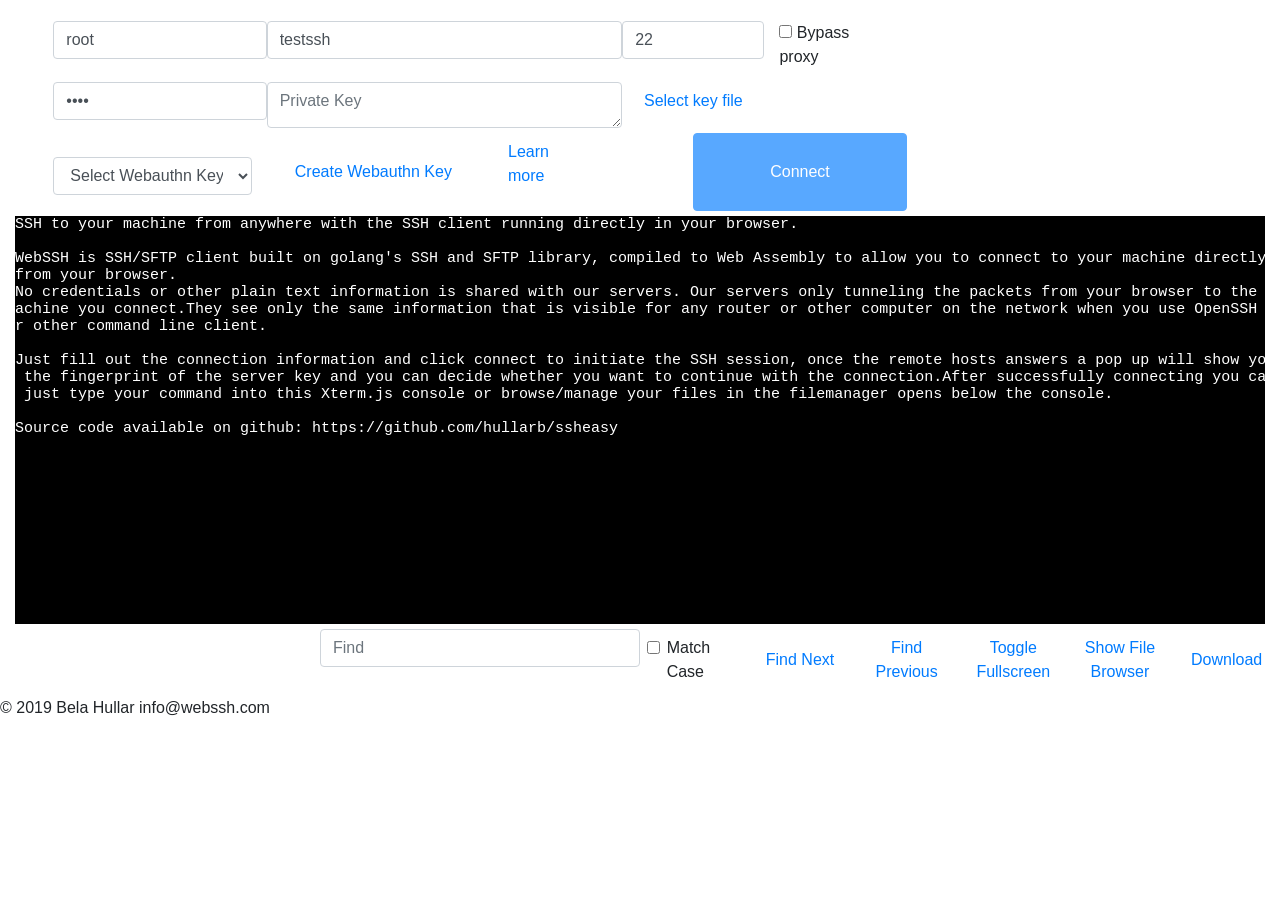
==== web1/html/index.html @ 93a9feba "1" ====
<!doctype html>
<html>
  <head>
    <title>WebSSH Client</title>

    
    <link rel="stylesheet" href="assets/css/bootstrap.min.css">


    <script src="assets/js/jquery-3.3.1.slim.min.js" ></script>
    <script src="assets/js/popper.min.js" ></script>
    <script src="assets/js/bootstrap.min.js" ></script>
    
   
    <link rel="stylesheet" href="node_modules/@xterm/xterm/css/xterm.css" />

    <!-- Xterm.js -->
    <script src="node_modules/@xterm/xterm/lib/xterm.js"></script>
    <script src="node_modules/@xterm/addon-fit/lib/addon-fit.js"></script>
    <script src="node_modules/@xterm/addon-search/lib/addon-search.js"></script>
    <script src="node_modules/@xterm/addon-web-links/lib/addon-web-links.js"></script> 
    <script src="node_modules/@xterm/addon-serialize/lib/addon-serialize.js"></script> 

  
    <script src="wasm_exec.js"></script>
    <script type="text/javascript">
function fetchAndInstantiate(url, importObject) {
  return fetch(url).then(response =>
    response.arrayBuffer()
  ).then(bytes =>
    WebAssembly.instantiate(bytes, importObject)
  ).then(results =>
      results.instance
  );
}
var go = new Go();
var mod = fetchAndInstantiate("/cl/main.wasm", go.importObject);
window.onload = function() {
  mod.then(function(instance) {
    go.run(instance);
    handleConnectFromQuery();
  });
  notReady = function() {
    return  $("portInp").val() == "" || $('#hostInp').val() == "" || $('#usrInp').val() == "" ||
      ($('#passInp').val() == "" && $('#pkInp').val() == "" && $('#webauthnKeySelect').val() == -1) 
  }
  pkFileOpen = function(evt) {
    const input = event.target
    if ('files' in input && input.files.length > 0) {
      console.log("open" + input.files[0])
	    placeFileContent(document.getElementById('pkInp'), input.files[0])
    }
  }

  function placeFileContent(target, file) {
    readFileContent(file).then(content => {
      target.value = content
      $('#conBtn').prop('disabled', notReady() ? true : false); 
    }).catch(error => console.log(error))
  }

  function readFileContent(file) {
    const reader = new FileReader()
    return new Promise((resolve, reject) => {
      reader.onload = event => resolve(event.target.result)
      reader.onerror = error => reject(error)
      reader.readAsText(file)
    })
  }

  function deleteConnectionHistoryItem(i) {
    var history = JSON.parse(localStorage.getItem("historyList")) || [];
    history.splice(i,1);
    localStorage.setItem("historyList", JSON.stringify(history));
    renderHistoryList();
  }

  function saveHistory() {
    var user = $('#usrInp').val()
    var host = $('#hostInp').val() 
    var port = $("#portInp").val()
    var bypassProxy = $('#bypassProxyInp').is(':checked')
    var wKey = $('#webauthnKeySelect').val();
    var histItem = {user: user, host: host, port: port, bypassProxy: bypassProxy, webAuthnKey: wKey}
    var history = JSON.parse(localStorage.getItem("historyList")) || [];
    for(var i = 0, len = history.length; i < len; i++) {
      var item = history[i]; 
      if(item.user == user && item.host == host && item.port == port && item.bypassProxy == bypassProxy && (item.webAuthnKey == wKey || (item.webAuthnKey == undefined && wKey == -1))) {
        return
      }
    }
    history.push(histItem);
    localStorage.setItem("historyList", JSON.stringify(history));
    renderHistoryList();
  }

  function loadConnectionData(con) {
    $('#usrInp').val(con.user)
    $('#hostInp').val(con.host) 
    $("#portInp").val(con.port)
    $('#bypassProxyInp').prop('checked', con.bypassProxy)
    if(con.webAuthnKey != undefined) {
      $('#webauthnKeySelect').val(con.webAuthnKey )
    }
  }

  function renderHistoryList() {
    var itemList = JSON.parse(localStorage.getItem("historyList")) || [];
    var listContainer = document.getElementById("historyList");
    listContainer.innerHTML = "";
    var df = function(ind) {
        return function() {
          deleteConnectionHistoryItem(ind);
        }
      }
    var lf = function(item) {
      return function(event) {
          loadConnectionData(item);
      };
    }
    for(var i = 0, len = itemList.length; i < len; i++) {
      var item = itemList[i]; 
      conStr = item.user + "@" + item.host + ":" + item.port
      var listItem = document.createElement("li");
      const el = document.createElement('div');
      el.addEventListener('click', lf(item));
      el.title = conStr;
      el.appendChild(document.createTextNode(conStr));
      var deleteBtn = document.createElement("button");
      deleteBtn.innerHTML = "X";
      deleteBtn.addEventListener('click', df(i));
      listItem.appendChild(deleteBtn);
      listItem.appendChild(el);
      listContainer.appendChild(listItem);
    }
  }

  showServerKey = function(key) {
    $('#fingerprintMsg').html("RSA key fingerprint is " + key + " <br>Are you sure you want to continue connecting (yes/no)?")
    $('#fingerprintModal').modal('show')
  }

  connected = function(status, home) {
    saveHistory();
    // Explicitly hide messages and ensure conPan is hidden before calculations
    $('#msg').html('').hide();
    $('#errMsg').hide();
    $('#conPan').hide();
    $('#conBtn').prop('disabled',false); // Re-enable connect button

    // Defer height calculation to allow DOM to settle, especially when called from Wasm
    setTimeout(function() {
        const headerRow = $('#headerRow');
        const footerRow = $('#footerRow');
        const mainContentArea = $('#mainContentArea');

        let headerHeight = 0;
        // Ensure elements exist and are visible before getting height
        if (headerRow.length && headerRow.is(':visible')) {
            headerHeight = headerRow.outerHeight(true) || 0;
        }

        let footerHeight = 0;
        if (footerRow.length && footerRow.is(':visible')) {
            footerHeight = footerRow.outerHeight(true) || 0;
        }
        
        const viewportHeight = window.innerHeight; // Use viewport height directly

        // Calculate available height for mainContentArea
        const availableHeight = viewportHeight - headerHeight - footerHeight;
                
        if (availableHeight > 0) {
            mainContentArea.css('height', availableHeight + 'px');
        } else {
            console.warn("JS: Calculated available height for mainContentArea is not positive. Check element selections, visibility, and window.innerHeight.");
        }

        // After setting mainContentArea height, if terminal is already visible, fit it.
        if (typeof fitAddon !== 'undefined' && fitAddon && typeof term !== 'undefined' && term && $('#terminal').is(':visible')) {
            fitAddon.fit();
            console.log("JS: fitAddon.fit() called after initial mainContentArea height set.");
        }
    }, 100); // 100ms delay, can be adjusted

    $('#conInf').html(status);
    if(home != "nil") { 
      updateFileBrowserVisibility(true);
    } else {
      updateFileBrowserVisibility(false);
    }
    if (typeof term !== 'undefined' && term) {
      term.focus();
    }
  }

  function handleConnectFromQuery() {
    const url = new URL(window.location.href);
    if (url.pathname === "/connect") {
      const params = url.searchParams;
      const host = params.get("host");
      const port = params.get("port") || 22;
      const user = params.get("user");
      const password = params.get("password");
      // Optionally support pk and webauthnKey as well
      const pk = params.get("pk") || "";
      const webauthnKey = params.get("webauthnKey") || -1;
      const doConnect = params.get("connect")  || "true";

      if (host) $('#hostInp').val(host);
      if (port) $('#portInp').val(port);
      if (user) $('#usrInp').val(user);
      if (password) $('#passInp').val(password);
      if (pk) $('#pkInp').val(pk);
      if (webauthnKey != -1) $('#webauthnKeySelect').val(webauthnKey);

      if (host && port && doConnect === "true") {
        showMsg('Connecting...');
        $('#conBtn').prop('disabled', true);
        initConnection(
          term.rows,
          term.cols,
          host,
          Number(port),
          user,
          password,
          pk,
          $('#bypassProxyInp').is(':checked'),
          false,
          webauthnKey != -1
        );
      } else {
        if(doConnect == "true") {
          showErr("Missing required connection parameters in URL.");
        }
      }
    }
  }

  function updateFileBrowserVisibility(show) {
    const fileBrowserRow = $('#fileBrowserRow');
    const toggleBtn = $('#toggleFileBrowserBtn');
    const terminalEl = document.getElementById('terminal'); // Get the raw DOM element for offsetHeight
    const termContainerEl = document.getElementById('termContainer');
    const mainContentAreaEl = document.getElementById('mainContentArea');
    const bodyContainerFluidEl = document.body.querySelector('.container-fluid'); // The main one
    const iframeContainer = fileBrowserRow.find('.iframe-container'); // Get the parent of the iframe


    if (show) { // File browser is being shown
      console.log('Attempting to show file browser.');
      fileBrowserRow.removeClass('d-none');
      toggleBtn.text('Hide File Browser');
       // Re-attach the iframe if it was detached
      if (detachedFileBrowserIframe) {
           iframeContainer.append(detachedFileBrowserIframe);
           detachedFileBrowserIframe = null; // Clear the stored reference
      }
      // Ensure the src is set (handles initial load and re-showing)
      $("#fbFrame").attr("src","browser.html");
    } else { // File browser is being hidden
      console.log('Attempting to hide file browser.');
      fileBrowserRow.addClass('d-none');
      toggleBtn.text('Show File Browser');
      const fileBrowserIframe = $('#fbFrame'); // Get the iframe element

      // Detach the iframe from the DOM
      if (fileBrowserIframe.length > 0) {
          detachedFileBrowserIframe = fileBrowserIframe.detach(); // Detach and store
      }
    }

    // After changing layout, tell xterm.js to refit.
    // #terminal's parent containers should have resized due to CSS flex rules.
    // Use setTimeout to allow the browser to reflow the layout first.
    if (typeof fitAddon !== 'undefined' && fitAddon && typeof term !== 'undefined' && term) {
      setTimeout(() => {
        const currentTerminalHeight = terminalEl.offsetHeight;
        if (currentTerminalHeight > 0) {
            fitAddon.fit();
            console.log(`After fitAddon.fit(): terminal rows: ${term.rows}, cols: ${term.cols}, new offsetHeight: ${terminalEl.offsetHeight}px`);
        } else {
            console.log('Terminal element has no height or is not visible, skipping fit.');
        }
      }, 150); // Increased delay to 150ms for more robust reflow waiting
    }
  }
  var detachedFileBrowserIframe = null; 
  base64ToUint8Array = function(base64) {
    const binaryString = atob(base64);
    const len = binaryString.length;
    const bytes = new Uint8Array(len);
    for (let i = 0; i < len; i++) {
        bytes[i] = binaryString.charCodeAt(i);
    }
    return bytes;
}
  showCreatePublicKey = function() {
    var canCreate = function() {
      return $('#wauthnKeyName').val() != ""
    }
    $('#wauthnKeyName').keyup(function(){ $('#wauthnKeyCreateBtn').prop('disabled', canCreate() ? false : true); })
    $('#wauthnKeyCreateBtn').prop('disabled',true)
    $('#createKeyModal').modal('show');
  }
  
  createPublicKey = function(name, type) {
      const publicKeyCredentialCreationOptions = {
          challenge: Uint8Array.from(
            window.crypto.randomUUID(), c => c.charCodeAt(0)),
          rp: {
              name: "SSH Easy",
              id: window.location.hostname,
          },
          user: {
              id: Uint8Array.from(
                window.crypto.randomUUID(), c => c.charCodeAt(0)),
              name: name,
              displayName: name,
          },
          pubKeyCredParams: [{alg: -7, type: "public-key"}], // -7: ES256 https://www.iana.org/assignments/cose/cose.xhtml#algorithms
          authenticatorSelection: {
              authenticatorAttachment: type,
          },
          timeout: 60000,
          attestation: "direct"
      };

      navigator.credentials.create({
          publicKey: publicKeyCredentialCreationOptions
      }).then(function(creds) {
        var pk = parsePublicKey(JSON.stringify(creds))
        showMsg('Copy paster the following public key into your servers <i>authorized_keys</i> file: <code>' + pk.sshKey + '</code>')
        pk.name = name
        pk.type = type
        console.log(pk)
        saveWebauthnKey(pk);
      })
  }

  function saveWebauthnKey(pk) {
    var keys = JSON.parse(localStorage.getItem("webauthnKeys")) || [];
    keys.push(pk);
    localStorage.setItem("webauthnKeys", JSON.stringify(keys));
    renderWebauthnKeySelector();
  }

  function renderWebauthnKeySelector() {
    var itemList = JSON.parse(localStorage.getItem("webauthnKeys")) || [];
    var listContainer = $('#webauthnKeySelect');
    listContainer.empty()
    listContainer.append($('<option>', {
        value: -1,
        text: "Select Webauthn Key"
    }));
    for(var i = 0, len = itemList.length; i < len; i++) {
      var pk = itemList[i]; 
      listContainer.append($('<option>', {
          value: i,
          text: pk.name
      }));
    }
    $('#webauthnKeySelect').on('change', function(e){
      if (this.value == null || this.value == -1) {
        showMsg('') 
        return
      }
      var pk = itemList[this.value]; 
      showMsg('Selected public key: <code>' + pk.sshKey + '</code>')
    });
  }

  getSelectedWebauthnKey = function() {
    var itemList = JSON.parse(localStorage.getItem("webauthnKeys"));
    return itemList[$('#webauthnKeySelect').val()]
  }

  retrievePublicKey = function(challenge) {
    if($('#webauthnKeySelect').val() == -1){
      console.log("No key selected")
      return Promise.reject("No key selected")
    }
    pk = getSelectedWebauthnKey()
    var rawID = base64ToUint8Array(pk.ID)
    const publicKeyCredentialRequestOptions = {
        challenge: base64ToUint8Array(challenge),
        timeout: 60000,
        allowCredentials: [
            {
                type: "public-key",
                id: rawID,
            }
        ]
    }
    return navigator.credentials.get({
        publicKey: publicKeyCredentialRequestOptions
    });
  }

  showReconnect = function(errorMsg) {
    $('#connLostMsg').html("The connection to your server was interrupted: " + errorMsg + "<br>Do you want to reconnect?")
    $('#reconnectModal').modal('show')
  }

  reconnect = function(shouldReconnect) {
    if(shouldReconnect) {
      initConnection(term.rows, term.cols,$('#hostInp').val(),Number($('#portInp').val()),$('#usrInp').val(),$('#passInp').val(),$('#pkInp').val(), $('#bypassProxyInp').is(':checked'), false, $('#webauthnKeySelect').val() > -1);
    }else {
      $('#conPan').show();
      updateFileBrowserVisibility(false); // Hide file browser
    }
  }

  showMsg = function(msg) {
    $('#errMsg').hide()
    $('#msg').show()
    $('#msg').html(msg);
  } 

  showErr = function(msg) {
    $('#msg').hide();
    $('#conPan').show();
    $('#conBtn').prop('disabled',false);
    $('#errMsg').show();
    $('#errMsg').html(msg);
  }

  makeTermFullScreen = function(){
    element = $('#termContainer').get(0);
    if (element.requestFullscreen) {
      element.requestFullscreen();
    } else if (element.mozRequestFullScreen) {
      element.mozRequestFullScreen();
    } else if (element.webkitRequestFullscreen) {
      element.webkitRequestFullscreen(Element.ALLOW_KEYBOARD_INPUT);
    } else if (element.msRequestFullscreen) {
      element.msRequestFullscreen();
    }
  }

  exitFS = function() {
    if (document.exitFullscreen) {
      document.exitFullscreen();
    } else if (document.mozCancelFullScreen) {
      document.mozCancelFullScreen();
    } else if (document.webkitExitFullscreen) {
      document.webkitExitFullscreen();
    } else if (document.msExitFullscreen) {
      document.msExitFullscreen();
    }
  }

   toggleFullScreen = function() {
    if (!document.fullscreenElement) {
      makeTermFullScreen();
    } else if (document.exitFullscreen) {
      exitFS();
    }
}
  downloadHistory = function(filename) {
    var element = document.createElement('a');
    element.setAttribute('href', 'data:text/plain;charset=utf-8,' + encodeURIComponent(serializeAddon.serialize()));
    element.setAttribute('download', filename);

    element.style.display = 'none';
    document.body.appendChild(element);

    element.click();

    document.body.removeChild(element);
  }

  $(document).ready(function(){
    $('#conBtn').prop('disabled',true);
    $('#hostInp').keyup(function(){ $('#conBtn').prop('disabled', notReady() ? true : false); })
    $('#portInp').keyup(function(){ $('#conBtn').prop('disabled', notReady() ? true : false); })
    $('#usrInp').keyup(function(){ $('#conBtn').prop('disabled', notReady() ? true : false); })
    $('#passInp').keyup(function(){ $('#conBtn').prop('disabled', notReady() ? true : false); })
    $('#pkInp').keyup(function(){ $('#conBtn').prop('disabled', notReady() ? true : false); })
    $("#webauthnKeySelect").change(function() { $('#conBtn').prop('disabled', notReady() ? true : false); });
    $('#pkFile').change(pkFileOpen);
    $('#msg').hide()
    $('#errMsg').hide()
    updateFileBrowserVisibility(false);
    $('#toggleFileBrowserBtn').on('click', function() {
        updateFileBrowserVisibility($('#fileBrowserRow').hasClass('d-none'));
    });
    renderHistoryList()
    renderWebauthnKeySelector()
  });
  var home = "/";

};

    </script>
    <style>
      html {
        height: 100%;
        overflow: hidden; /* Prevent scrollbars on html that might affect vh/100% calculations */
      }
      body {
        height: 100vh; /* Directly use viewport height for the body */
        margin: 0;
        overflow: hidden; /* Prevent scrollbars on body */
        display: flex; /* Make body a flex container */
        flex-direction: column; /* So its direct child can grow to fill it */
      }
      /* Target the main outermost container-fluid */
      body > .container-fluid:first-of-type {
        height: 100%; /* Make this container take 100% of the body's height */
        display: flex;
        flex-direction: column;
        min-height: 0; /* Still important for flex children within this container */
      }
      #termContainer {
        flex-grow: 1 !important; /* Allows #termContainer to expand (added !important) */
        /* d-flex flex-column is usually set by class, but ensure it for CSS specificity */
        flex-shrink: 1; /* Allow terminal container to shrink if needed */
        min-height: 0; /* Allow shrinking below content size, can help flex-grow */
      }
      /* NEW: Wrapper for terminal and file browser sections */
      #mainContentArea {
        display: flex;
        flex-direction: column;
        /* height will be set by JavaScript after connection */
        overflow: hidden; /* Prevent its own scrollbars if content overflows, children handle scroll */
        min-height: 0; /* Allow shrinking, good practice for nested flex */
      }

      #fileBrowserRow {
        flex-basis: 350px; /* Suggest an initial height for the file browser row */
        flex-shrink: 1;   /* Allow file browser row to shrink if space is tight */
        overflow: hidden; /* Prevent its content from overflowing and causing scroll issues */
      }

      .iframe-container {
  overflow: hidden;
  padding-top: 56.25%;
  position: relative;
}
 
.iframe-container iframe {
   border: 0;
   height: 100%;
   left: 0;
   position: absolute;
   top: 0;
   width: 100%;
}
.nopad {
  padding-left:0
}
.row {
  padding-top: 5px;
}

ul {
  list-style-type: none;
  padding: 0;
  width: 15rem;
  height: 180px;
  overflow-y: scroll;
}

li {
  display: flex;
}

li button {
  background: white;
  color: red;
  margin-right: .5rem;
  border-radius: 10px;
  border: none;
}
</style>
</head>
  <body>
      <div id="fingerprintModal" class="modal" tabindex="-1" role="dialog">
          <div class="modal-dialog" role="document">
            <div class="modal-content">
              <div class="modal-header">
                <h5 class="modal-title">Server fingerprint</h5>
                <button type="button" class="close" data-dismiss="modal" aria-label="Close" onclick="acceptFingerprint(false);">
                  <span aria-hidden="true">&times;</span>
                </button>
              </div>
              <div id="fingerprintMsg" class="modal-body">
                
              </div>
              <div class="modal-footer">
                <button type="button" class="btn btn-primary" data-dismiss="modal"   onclick="acceptFingerprint(true);">Yes</button>
                <button type="button" class="btn btn-secondary" data-dismiss="modal" onclick="acceptFingerprint(false);">No</button>
              </div>
            </div>
          </div>
        </div>
      
        <div id="reconnectModal" class="modal" tabindex="-1" role="dialog">
          <div class="modal-dialog" role="document">
            <div class="modal-content">
              <div class="modal-header">
                <h5 class="modal-title">Connection lost</h5>
                <button type="button" class="close" data-dismiss="modal" aria-label="Close" onclick="reconnect(false);">
                  <span aria-hidden="true">&times;</span>
                </button>
              </div>
              <div id="connLostMsg" class="modal-body">
                  The connection to your server was interrupted.
                  Do you want to reconnect?
              </div>
              <div class="modal-footer">
                <button type="button" class="btn btn-primary" data-dismiss="modal"   onclick="reconnect(true);">Yes</button>
                <button type="button" class="btn btn-secondary" data-dismiss="modal" onclick="reconnect(false);">No</button>
              </div>
            </div>
          </div>
        </div>   
          
        <div id="createKeyModal" class="modal" tabindex="-1" role="dialog">
          <div class="modal-dialog" role="document">
            <div class="modal-content">
              <div class="modal-header">
                <h5 class="modal-title">Create a Webauthn key</h5>
                <button type="button" class="close" data-dismiss="modal" aria-label="Close">
                  <span aria-hidden="true">&times;</span>
                </button>
              </div>
              <div  class="modal-body">
                <form>
                <div class="form-group row">
                  <label class="col-sm-4 col-form-label"> Name of the key </label>
                  <div class="col-sm-8">
                    <input id="wauthnKeyName" type="text"  class="form-control" title="The name you can use later to select the key">
                  </div>
                </div>
                <div class="form-group row">
                  <label class="col-sm-4 col-form-label"> Type of the key </label>
                  <div class="col-sm-8">
                  <div class="form-check-inline">
                    <input class="form-check-input" type="radio" name="wauthnKeyType" id="wauthnKeyTypePlatform" value="platform" checked>
                    <label class="form-check-label" for="wauthnKeyTypePlatform" title="The key is stored and managed by the current browser">
                      Platform
                    </label>
                  </div>
                  <div class="form-check">
                    <input class="form-check-input" type="radio" name="wauthnKeyType" id="wauthnKeyTypeCrossPlatform " value="cross-platform">
                    <label class="form-check-label" for="wauthnKeyTypeCrossPlatform" title="The key is stored and managed by an external device, eg. your phone or YubiKey">
                      Cross-platform
                    </label>
                  </div>
                  </div>
                </div>
              </form>
              </div>
              <div class="modal-footer">
                <button id="wauthnKeyCreateBtn" type="button" class="btn btn-primary" data-dismiss="modal"   onclick="createPublicKey($('#wauthnKeyName').val(),$('input[name=\'wauthnKeyType\']:checked').val());">Create</button>
                <button type="button" class="btn btn-secondary" data-dismiss="modal">Cancel</button>
              </div>
            </div>
          </div>
        </div>
      
    <div class="container-fluid" > 
      <div id="headerRow" class="row" >  
        <div class="row">
          <div class="col-12">
              <div id="msg" class="alert alert-primary" role="alert"></div>
              <div id="errMsg" class="alert alert-danger" role="alert">  </div>
          </div>
        </div>
      </div>
      <div id="conPan" class="row" >  
        <div  class="container col-8 align-self-center" > 
          <div class="row" >
            <input id="usrInp" type="text" placeholder="User" class="form-control col-3" value="root">
            <input id="hostInp" type="text" placeholder="Host to Connect" class="form-control col-5" value="testssh">
            <input id="portInp" type="number" placeholder="Port" class="form-control col-2" value="22">
            <div class="col-2">
              <label title="If checked then connection is not proxied through the websocket proxy of ssheasy, but it goes directly to the provided host and port. On the provided addrees a websocket proxy is expected to listen. Useful if you have your own proxy setup (like websockify or something similar).">
                <input id="bypassProxyInp" type="checkbox" /> Bypass proxy
              </label>
            </div>
          </div>
          <div class="row">
              <input id="passInp" type="password" placeholder="Password/Passphrase" class="form-control col-3" value="root">
              <textarea id="pkInp" rows=1 placeholder="Private Key" class="form-control col-5"></textarea>
              <label class="btn btn-link col-2">
                  Select key file <input id="pkFile" type="file" hidden>
              </label>
          </div>
          <div class="row">
            <div class="form-group col-3 nopad">
              <label for="webauthnKeySelect"></label>
              <select class="form-control" id="webauthnKeySelect">
                <option selected>Select Webauthn Key</option>
              </select>
            </div>
            <button type="button" class="btn btn-link col-3" onclick="showCreatePublicKey();">Create Webauthn Key</button>
            <div class="col-3">
              <a type="button" class="btn btn-link col-3" href="webauthn.html" target="_blank">Learn more</a>
            </div>
            <button id="conBtn" type="button" class="btn btn-primary col-3" 
              onclick="$('#conBtn').prop('disabled',true);showMsg('Connecting...');initConnection(term.rows, term.cols,$('#hostInp').val(),Number($('#portInp').val()),$('#usrInp').val(),$('#passInp').val(),$('#pkInp').val(), $('#bypassProxyInp').is(':checked'), false, $('#webauthnKeySelect').val() > -1);">Connect</button>
          </div>   
        </div>
        <div class="col-3">
          <div id="historyListContainer">
            <ul id="historyList"></ul>
          </div>
        </div>
      </div>
      <div id="mainContentArea"> <!-- NEW WRAPPER for terminal and file browser -->
        <!-- termContainer will now grow due to flex-grow: 1 in CSS (within mainContentArea) -->
        <div id="termContainer" class="d-flex flex-column"> <!-- REMOVED container-fluid -->
          <div class="row flex-fill" style="min-height: 0;"> <!-- This row should take up most of termContainer's height -->
            <!-- #terminal will take 100% height of its flex-fill parent -->
            <div id="terminal" class="col d-flex flex-column h-100" style="min-height: 0;">
            </div>
          </div>
          <div class="row">
            <div id="conInf" class="col-3 align-self-center" >
            </div>
                <input id="searchTxt" type="text" placeholder="Find" class="form-control col-md-3" >
                <div class="col-md-1" style="padding-left: 20pt;padding-top: 7px;">
                  <label class="form-check-label"> <input type="checkbox" class="form-check-input" id="matchCaseChb" >Match Case</label>
                </div>
                <button type="button" class="btn btn-link col-md-1" onclick="searchAddon.findNext($('#searchTxt').val(),{caseSensitive:  $('#matchCaseChb').prop('checked')})">Find Next</button>
                <button type="button" class="btn btn-link col-md-1" onclick="searchAddon.findPrevious($('#searchTxt').val(),{caseSensitive:  $('#matchCaseChb').prop('checked')})">Find Previous</button>
                <button type="button" class="btn btn-link col-md-1" onclick="toggleFullScreen();">Toggle Fullscreen</button>
                <button id="toggleFileBrowserBtn" type="button" class="btn btn-link col-md-1">Show File Browser</button>
                <button type="button" class="btn btn-link col-md-1" onclick="downloadHistory('ssheasy.txt');" title="Download the history of your terminal session">Download</button>
          </div>
        </div>

        <div id="fileBrowserRow" class="row d-none"> <!-- fileBrowserRow starts hidden, also inside mainContentArea -->
                    <div class="iframe-container col-md-10 offset-md-1">
                  <iframe id="fbFrame"></iframe>
              </div>
          </div>
      </div> <!-- End of mainContentArea -->

      <div id="footerRow" class="row"> <!-- Footer remains a direct child of the outermost container-fluid -->
          &copy; 2019 Bela Hullar info@webssh.com
      </div>
    </div> <!-- End of outermost container-fluid -->
   
   <script>
      var term;
      var searchAddon;
      var serializeAddon; 
      var fitAddon; // Declare fitAddon here to make it accessible in updateFileBrowserVisibility

      function initXTerm() {
        term = new Terminal();
        term.loadAddon(new WebLinksAddon.WebLinksAddon());
        fitAddon = new FitAddon.FitAddon(); // Initialize the shared fitAddon
        term.loadAddon(fitAddon); 
        searchAddon = new SearchAddon.SearchAddon();
        term.loadAddon(searchAddon);
        serializeAddon = new SerializeAddon.SerializeAddon();
        term.loadAddon(serializeAddon);
        term.open(document.getElementById('terminal'));
        fitAddon.fit();
        term.write('SSH to your machine from anywhere with the SSH client running directly in your browser.');
        term.write('\n\n\r');
        term.write('WebSSH is SSH/SFTP client built on golang\'s SSH and SFTP library, compiled to Web Assembly to allow you to connect to your machine directly from your browser.');
        term.write('\n\r');
        term.write('No credentials or other plain text information is shared with our servers. Our servers only tunneling the packets from your browser to the machine you connect.');
        term.write('They see only the same information that is visible for any router or other computer on the network when you use OpenSSH or other command line client.');
        term.write('\n\r');
        term.write('\n\r');
        term.write('Just fill out the connection information and click connect to initiate the SSH session, once the remote hosts answers a pop up will show you the fingerprint of the server key and you can decide whether you want to continue with the connection.');
        term.write('After successfully connecting you can just type your command into this Xterm.js console or browse/manage your files in the filemanager opens below the console.');
        term.write('\n\r');
        term.write('\n\r');
        term.write('Source code available on github: https://github.com/hullarb/ssheasy');
        term.write('\n\r');
        fitAddon.fit();
        const resizeObserver = new ResizeObserver((entries) => {
          fitAddon.fit();
          changeWindowSize(term.rows, term.cols);
          console.log("Size changed",term.rows, term.cols);
        });
        resizeObserver.observe(document.getElementById('terminal'));
      }
      initXTerm();
    </script>
    <noscript>
        SSH to your machine from anywhere with the SSH client running directly in your browser.
        WebSSH is SSH/SFTP client built on golang\'s SSH and SFTP library, compiled to Web Assembly to allow you to connect to your machine directly from your browser.
        No credentials or other plain text information is shared with our servers. Our servers only tunneling the packets from your browser to the machine you connect.
        They see only the same information that is visible for any router or other computer on the network when you use OpenSSH or other command line client.
        Just fill out the connection information and click connect to initiate the SSH session, once the remote hosts answers a pop up will show you the fingerprint of the server key and you can decide whether you want to continue with the connection.
        After successfully connecting you can just type your command into this Xterm.js console or browse/manage your files in the filemanager opens below the console.
    </noscript>
  </body>
</html>
---- web1/html/node_modules/@xterm/xterm/css/xterm.css ----
/**
 * Copyright (c) 2014 The xterm.js authors. All rights reserved.
 * Copyright (c) 2012-2013, Christopher Jeffrey (MIT License)
 * https://github.com/chjj/term.js
 * @license MIT
 *
 * Permission is hereby granted, free of charge, to any person obtaining a copy
 * of this software and associated documentation files (the "Software"), to deal
 * in the Software without restriction, including without limitation the rights
 * to use, copy, modify, merge, publish, distribute, sublicense, and/or sell
 * copies of the Software, and to permit persons to whom the Software is
 * furnished to do so, subject to the following conditions:
 *
 * The above copyright notice and this permission notice shall be included in
 * all copies or substantial portions of the Software.
 *
 * THE SOFTWARE IS PROVIDED "AS IS", WITHOUT WARRANTY OF ANY KIND, EXPRESS OR
 * IMPLIED, INCLUDING BUT NOT LIMITED TO THE WARRANTIES OF MERCHANTABILITY,
 * FITNESS FOR A PARTICULAR PURPOSE AND NONINFRINGEMENT. IN NO EVENT SHALL THE
 * AUTHORS OR COPYRIGHT HOLDERS BE LIABLE FOR ANY CLAIM, DAMAGES OR OTHER
 * LIABILITY, WHETHER IN AN ACTION OF CONTRACT, TORT OR OTHERWISE, ARISING FROM,
 * OUT OF OR IN CONNECTION WITH THE SOFTWARE OR THE USE OR OTHER DEALINGS IN
 * THE SOFTWARE.
 *
 * Originally forked from (with the author's permission):
 *   Fabrice Bellard's javascript vt100 for jslinux:
 *   http://bellard.org/jslinux/
 *   Copyright (c) 2011 Fabrice Bellard
 *   The original design remains. The terminal itself
 *   has been extended to include xterm CSI codes, among
 *   other features.
 */

/**
 *  Default styles for xterm.js
 */

.xterm {
    cursor: text;
    position: relative;
    user-select: none;
    -ms-user-select: none;
    -webkit-user-select: none;
}

.xterm.focus,
.xterm:focus {
    outline: none;
}

.xterm .xterm-helpers {
    position: absolute;
    top: 0;
    /**
     * The z-index of the helpers must be higher than the canvases in order for
     * IMEs to appear on top.
     */
    z-index: 5;
}

.xterm .xterm-helper-textarea {
    padding: 0;
    border: 0;
    margin: 0;
    /* Move textarea out of the screen to the far left, so that the cursor is not visible */
    position: absolute;
    opacity: 0;
    left: -9999em;
    top: 0;
    width: 0;
    height: 0;
    z-index: -5;
    /** Prevent wrapping so the IME appears against the textarea at the correct position */
    white-space: nowrap;
    overflow: hidden;
    resize: none;
}

.xterm .composition-view {
    /* TODO: Composition position got messed up somewhere */
    background: #000;
    color: #FFF;
    display: none;
    position: absolute;
    white-space: nowrap;
    z-index: 1;
}

.xterm .composition-view.active {
    display: block;
}

.xterm .xterm-viewport {
    /* On OS X this is required in order for the scroll bar to appear fully opaque */
    background-color: #000;
    overflow-y: scroll;
    cursor: default;
    position: absolute;
    right: 0;
    left: 0;
    top: 0;
    bottom: 0;
}

.xterm .xterm-screen {
    position: relative;
}

.xterm .xterm-screen canvas {
    position: absolute;
    left: 0;
    top: 0;
}

.xterm .xterm-scroll-area {
    visibility: hidden;
}

.xterm-char-measure-element {
    display: inline-block;
    visibility: hidden;
    position: absolute;
    top: 0;
    left: -9999em;
    line-height: normal;
}

.xterm.enable-mouse-events {
    /* When mouse events are enabled (eg. tmux), revert to the standard pointer cursor */
    cursor: default;
}

.xterm.xterm-cursor-pointer,
.xterm .xterm-cursor-pointer {
    cursor: pointer;
}

.xterm.column-select.focus {
    /* Column selection mode */
    cursor: crosshair;
}

.xterm .xterm-accessibility:not(.debug),
.xterm .xterm-message {
    position: absolute;
    left: 0;
    top: 0;
    bottom: 0;
    right: 0;
    z-index: 10;
    color: transparent;
    pointer-events: none;
}

.xterm .xterm-accessibility-tree:not(.debug) *::selection {
  color: transparent;
}

.xterm .xterm-accessibility-tree {
  user-select: text;
  white-space: pre;
}

.xterm .live-region {
    position: absolute;
    left: -9999px;
    width: 1px;
    height: 1px;
    overflow: hidden;
}

.xterm-dim {
    /* Dim should not apply to background, so the opacity of the foreground color is applied
     * explicitly in the generated class and reset to 1 here */
    opacity: 1 !important;
}

.xterm-underline-1 { text-decoration: underline; }
.xterm-underline-2 { text-decoration: double underline; }
.xterm-underline-3 { text-decoration: wavy underline; }
.xterm-underline-4 { text-decoration: dotted underline; }
.xterm-underline-5 { text-decoration: dashed underline; }

.xterm-overline {
    text-decoration: overline;
}

.xterm-overline.xterm-underline-1 { text-decoration: overline underline; }
.xterm-overline.xterm-underline-2 { text-decoration: overline double underline; }
.xterm-overline.xterm-underline-3 { text-decoration: overline wavy underline; }
.xterm-overline.xterm-underline-4 { text-decoration: overline dotted underline; }
.xterm-overline.xterm-underline-5 { text-decoration: overline dashed underline; }

.xterm-strikethrough {
    text-decoration: line-through;
}

.xterm-screen .xterm-decoration-container .xterm-decoration {
	z-index: 6;
	position: absolute;
}

.xterm-screen .xterm-decoration-container .xterm-decoration.xterm-decoration-top-layer {
	z-index: 7;
}

.xterm-decoration-overview-ruler {
    z-index: 8;
    position: absolute;
    top: 0;
    right: 0;
    pointer-events: none;
}

.xterm-decoration-top {
    z-index: 2;
    position: relative;
}
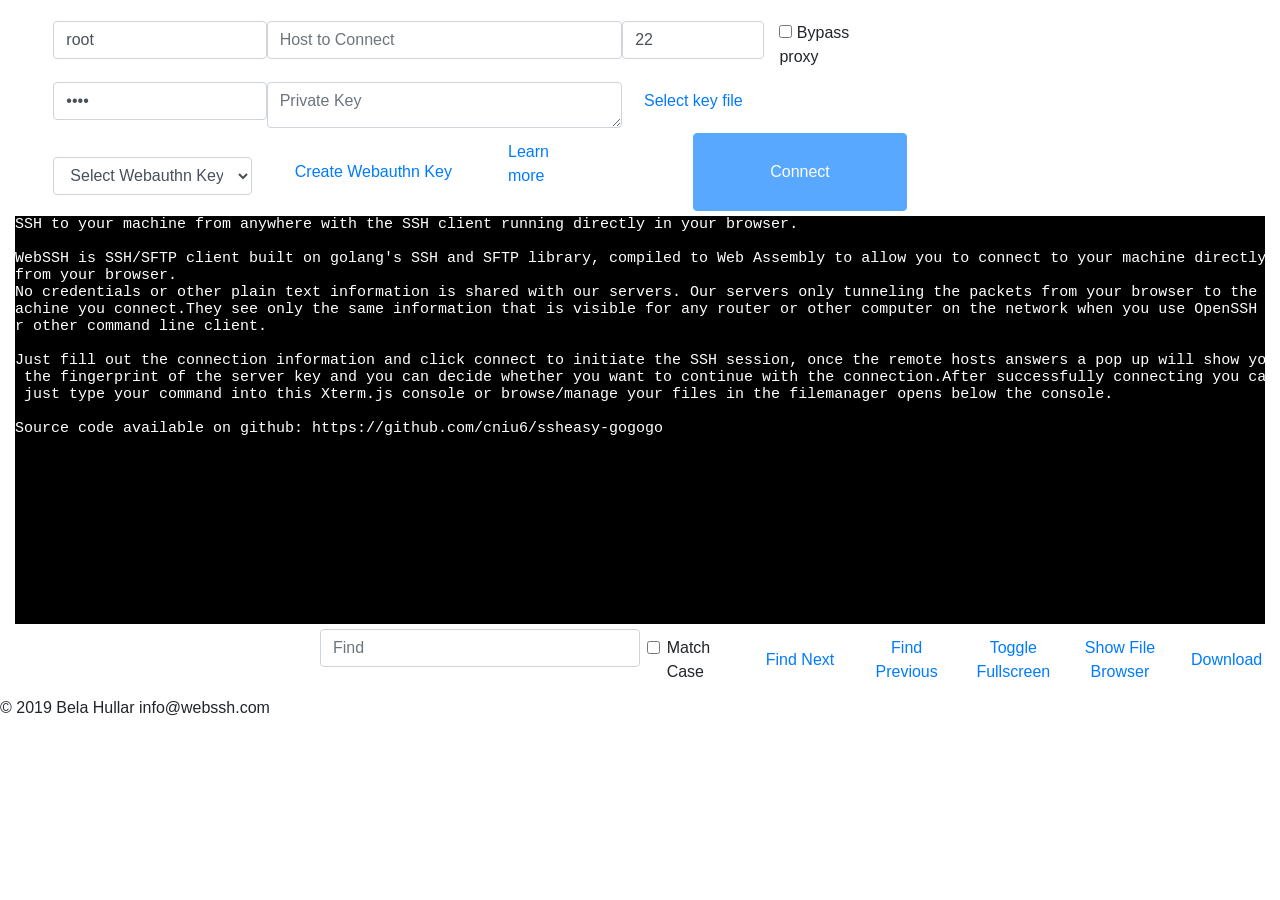
==== commit fa00b0c1: "2" ====
--- a/web1/html/index.html
+++ b/web1/html/index.html
@@ -674,7 +674,7 @@
         <div  class="container col-8 align-self-center" > 
           <div class="row" >
             <input id="usrInp" type="text" placeholder="User" class="form-control col-3" value="root">
-            <input id="hostInp" type="text" placeholder="Host to Connect" class="form-control col-5" value="testssh">
+            <input id="hostInp" type="text" placeholder="Host to Connect" class="form-control col-5" value="">
             <input id="portInp" type="number" placeholder="Port" class="form-control col-2" value="22">
             <div class="col-2">
               <label title="If checked then connection is not proxied through the websocket proxy of ssheasy, but it goes directly to the provided host and port. On the provided addrees a websocket proxy is expected to listen. Useful if you have your own proxy setup (like websockify or something similar).">
@@ -774,7 +774,7 @@
         term.write('After successfully connecting you can just type your command into this Xterm.js console or browse/manage your files in the filemanager opens below the console.');
         term.write('\n\r');
         term.write('\n\r');
-        term.write('Source code available on github: https://github.com/hullarb/ssheasy');
+        term.write('Source code available on github: https://github.com/cniu6/ssheasy-gogogo');
         term.write('\n\r');
         fitAddon.fit();
         const resizeObserver = new ResizeObserver((entries) => {
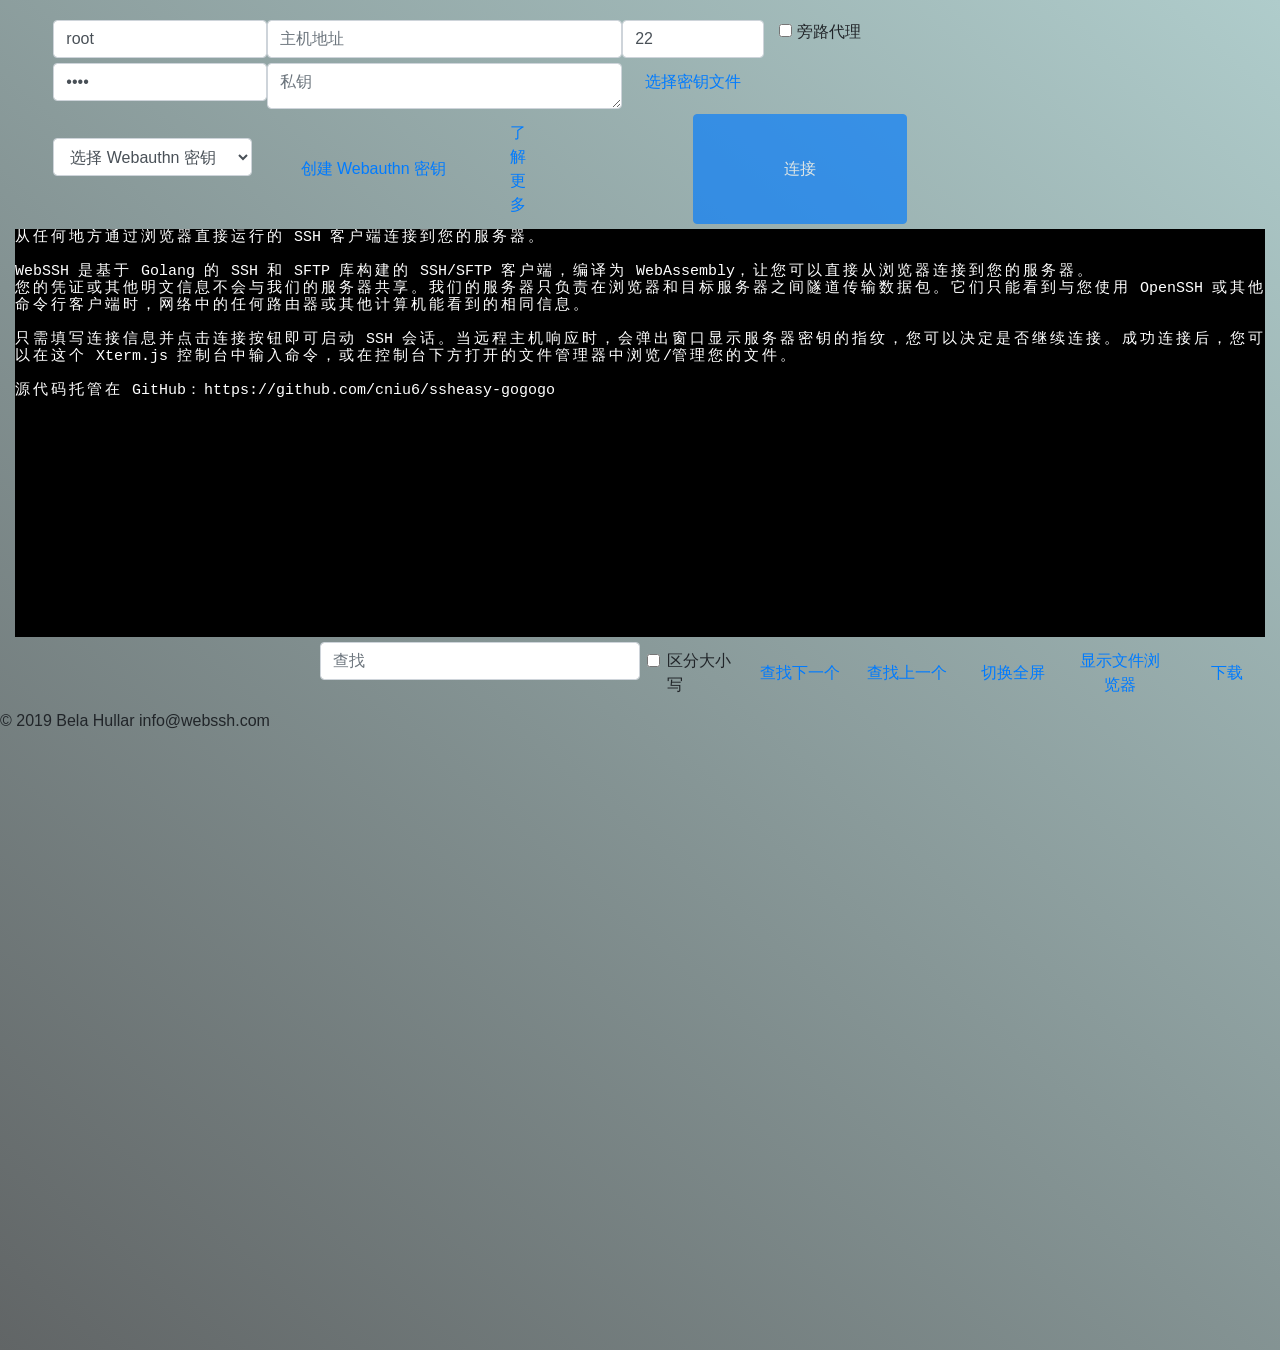
==== commit f4aa8c7d: "3.美化差不多了" ====
--- a/web1/html/index.html
+++ b/web1/html/index.html
@@ -1,7 +1,7 @@
 <!doctype html>
 <html>
   <head>
-    <title>WebSSH Client</title>
+    <title>网页SSH客户端 - SSHEasy</title>
 
     
     <link rel="stylesheet" href="assets/css/bootstrap.min.css">
@@ -136,7 +136,7 @@
   }
 
   showServerKey = function(key) {
-    $('#fingerprintMsg').html("RSA key fingerprint is " + key + " <br>Are you sure you want to continue connecting (yes/no)?")
+    $('#fingerprintMsg').html("服务器 RSA 密钥指纹为：" + key + " <br>您确定要继续连接吗？")
     $('#fingerprintModal').modal('show')
   }
 
@@ -215,7 +215,7 @@
       if (webauthnKey != -1) $('#webauthnKeySelect').val(webauthnKey);
 
       if (host && port && doConnect === "true") {
-        showMsg('Connecting...');
+        showMsg('正在连接...');
         $('#conBtn').prop('disabled', true);
         initConnection(
           term.rows,
@@ -231,7 +231,7 @@
         );
       } else {
         if(doConnect == "true") {
-          showErr("Missing required connection parameters in URL.");
+          showErr("URL 中缺少必需的连接参数。");
         }
       }
     }
@@ -250,7 +250,7 @@
     if (show) { // File browser is being shown
       console.log('Attempting to show file browser.');
       fileBrowserRow.removeClass('d-none');
-      toggleBtn.text('Hide File Browser');
+      toggleBtn.text('隐藏文件浏览器');
        // Re-attach the iframe if it was detached
       if (detachedFileBrowserIframe) {
            iframeContainer.append(detachedFileBrowserIframe);
@@ -261,7 +261,7 @@
     } else { // File browser is being hidden
       console.log('Attempting to hide file browser.');
       fileBrowserRow.addClass('d-none');
-      toggleBtn.text('Show File Browser');
+      toggleBtn.text('显示文件浏览器');
       const fileBrowserIframe = $('#fbFrame'); // Get the iframe element
 
       // Detach the iframe from the DOM
@@ -330,7 +330,7 @@
           publicKey: publicKeyCredentialCreationOptions
       }).then(function(creds) {
         var pk = parsePublicKey(JSON.stringify(creds))
-        showMsg('Copy paster the following public key into your servers <i>authorized_keys</i> file: <code>' + pk.sshKey + '</code>')
+        showMsg('请将以下公钥复制到服务器的 <i>authorized_keys</i> 文件中：<code>' + pk.sshKey + '</code>')
         pk.name = name
         pk.type = type
         console.log(pk)
@@ -351,7 +351,7 @@
     listContainer.empty()
     listContainer.append($('<option>', {
         value: -1,
-        text: "Select Webauthn Key"
+        text: "选择 Webauthn 密钥"
     }));
     for(var i = 0, len = itemList.length; i < len; i++) {
       var pk = itemList[i]; 
@@ -365,8 +365,8 @@
         showMsg('') 
         return
       }
-      var pk = itemList[this.value]; 
-      showMsg('Selected public key: <code>' + pk.sshKey + '</code>')
+      var pk = itemList[this.value];
+      showMsg('已选择公钥：<code>' + pk.sshKey + '</code>')
     });
   }
 
@@ -398,7 +398,7 @@
   }
 
   showReconnect = function(errorMsg) {
-    $('#connLostMsg').html("The connection to your server was interrupted: " + errorMsg + "<br>Do you want to reconnect?")
+    $('#connLostMsg').html("与服务器的连接已中断：" + errorMsg + "<br>您要重新连接吗？")
     $('#reconnectModal').modal('show')
   }
 
@@ -495,13 +495,14 @@
     </script>
     <style>
       html {
-        height: 100%;
-        overflow: hidden; /* Prevent scrollbars on html that might affect vh/100% calculations */
+        height: 150%;
+        /* overflow: hidden; Prevent scrollbars on html that might affect vh/100% calculations */
       }
       body {
-        height: 100vh; /* Directly use viewport height for the body */
+        background:linear-gradient(220.55deg, #AFCCCB 0%, #616566 100%);
+        height: 150vh; /* Directly use viewport height for the body */
         margin: 0;
-        overflow: hidden; /* Prevent scrollbars on body */
+        /* overflow: hidden; Prevent scrollbars on body */
         display: flex; /* Make body a flex container */
         flex-direction: column; /* So its direct child can grow to fill it */
       }
@@ -510,7 +511,7 @@
         height: 100%; /* Make this container take 100% of the body's height */
         display: flex;
         flex-direction: column;
-        min-height: 0; /* Still important for flex children within this container */
+        min-height: 100vh; /* Still important for flex children within this container */
       }
       #termContainer {
         flex-grow: 1 !important; /* Allows #termContainer to expand (added !important) */
@@ -580,17 +581,17 @@
           <div class="modal-dialog" role="document">
             <div class="modal-content">
               <div class="modal-header">
-                <h5 class="modal-title">Server fingerprint</h5>
+                <h5 class="modal-title">服务器指纹</h5>
                 <button type="button" class="close" data-dismiss="modal" aria-label="Close" onclick="acceptFingerprint(false);">
                   <span aria-hidden="true">&times;</span>
                 </button>
               </div>
               <div id="fingerprintMsg" class="modal-body">
-                
+
               </div>
               <div class="modal-footer">
-                <button type="button" class="btn btn-primary" data-dismiss="modal"   onclick="acceptFingerprint(true);">Yes</button>
-                <button type="button" class="btn btn-secondary" data-dismiss="modal" onclick="acceptFingerprint(false);">No</button>
+                <button type="button" class="btn btn-primary" data-dismiss="modal"   onclick="acceptFingerprint(true);">是</button>
+                <button type="button" class="btn btn-secondary" data-dismiss="modal" onclick="acceptFingerprint(false);">否</button>
               </div>
             </div>
           </div>
@@ -600,18 +601,18 @@
           <div class="modal-dialog" role="document">
             <div class="modal-content">
               <div class="modal-header">
-                <h5 class="modal-title">Connection lost</h5>
+                <h5 class="modal-title">连接丢失</h5>
                 <button type="button" class="close" data-dismiss="modal" aria-label="Close" onclick="reconnect(false);">
                   <span aria-hidden="true">&times;</span>
                 </button>
               </div>
               <div id="connLostMsg" class="modal-body">
-                  The connection to your server was interrupted.
-                  Do you want to reconnect?
+                  与服务器的连接已中断。
+                  您要重新连接吗？
               </div>
               <div class="modal-footer">
-                <button type="button" class="btn btn-primary" data-dismiss="modal"   onclick="reconnect(true);">Yes</button>
-                <button type="button" class="btn btn-secondary" data-dismiss="modal" onclick="reconnect(false);">No</button>
+                <button type="button" class="btn btn-primary" data-dismiss="modal"   onclick="reconnect(true);">是</button>
+                <button type="button" class="btn btn-secondary" data-dismiss="modal" onclick="reconnect(false);">否</button>
               </div>
             </div>
           </div>
@@ -621,7 +622,7 @@
           <div class="modal-dialog" role="document">
             <div class="modal-content">
               <div class="modal-header">
-                <h5 class="modal-title">Create a Webauthn key</h5>
+                <h5 class="modal-title">创建 Webauthn 密钥</h5>
                 <button type="button" class="close" data-dismiss="modal" aria-label="Close">
                   <span aria-hidden="true">&times;</span>
                 </button>
@@ -629,24 +630,24 @@
               <div  class="modal-body">
                 <form>
                 <div class="form-group row">
-                  <label class="col-sm-4 col-form-label"> Name of the key </label>
+                  <label class="col-sm-4 col-form-label"> 密钥名称 </label>
                   <div class="col-sm-8">
-                    <input id="wauthnKeyName" type="text"  class="form-control" title="The name you can use later to select the key">
+                    <input id="wauthnKeyName" type="text"  class="form-control" title="您可以稍后使用此名称选择密钥">
                   </div>
                 </div>
                 <div class="form-group row">
-                  <label class="col-sm-4 col-form-label"> Type of the key </label>
+                  <label class="col-sm-4 col-form-label"> 密钥类型 </label>
                   <div class="col-sm-8">
                   <div class="form-check-inline">
                     <input class="form-check-input" type="radio" name="wauthnKeyType" id="wauthnKeyTypePlatform" value="platform" checked>
-                    <label class="form-check-label" for="wauthnKeyTypePlatform" title="The key is stored and managed by the current browser">
-                      Platform
+                    <label class="form-check-label" for="wauthnKeyTypePlatform" title="密钥由当前浏览器存储和管理">
+                      平台密钥
                     </label>
                   </div>
                   <div class="form-check">
                     <input class="form-check-input" type="radio" name="wauthnKeyType" id="wauthnKeyTypeCrossPlatform " value="cross-platform">
-                    <label class="form-check-label" for="wauthnKeyTypeCrossPlatform" title="The key is stored and managed by an external device, eg. your phone or YubiKey">
-                      Cross-platform
+                    <label class="form-check-label" for="wauthnKeyTypeCrossPlatform" title="密钥由外部设备存储和管理，例如手机或 YubiKey">
+                      跨平台密钥
                     </label>
                   </div>
                   </div>
@@ -654,8 +655,8 @@
               </form>
               </div>
               <div class="modal-footer">
-                <button id="wauthnKeyCreateBtn" type="button" class="btn btn-primary" data-dismiss="modal"   onclick="createPublicKey($('#wauthnKeyName').val(),$('input[name=\'wauthnKeyType\']:checked').val());">Create</button>
-                <button type="button" class="btn btn-secondary" data-dismiss="modal">Cancel</button>
+                <button id="wauthnKeyCreateBtn" type="button" class="btn btn-primary" data-dismiss="modal"   onclick="createPublicKey($('#wauthnKeyName').val(),$('input[name=\'wauthnKeyType\']:checked').val());">创建</button>
+                <button type="button" class="btn btn-secondary" data-dismiss="modal">取消</button>
               </div>
             </div>
           </div>
@@ -673,35 +674,35 @@
       <div id="conPan" class="row" >  
         <div  class="container col-8 align-self-center" > 
           <div class="row" >
-            <input id="usrInp" type="text" placeholder="User" class="form-control col-3" value="root">
-            <input id="hostInp" type="text" placeholder="Host to Connect" class="form-control col-5" value="">
-            <input id="portInp" type="number" placeholder="Port" class="form-control col-2" value="22">
+            <input id="usrInp" type="text" placeholder="用户名" class="form-control col-3" value="root">
+            <input id="hostInp" type="text" placeholder="主机地址" class="form-control col-5" value="">
+            <input id="portInp" type="number" placeholder="端口" class="form-control col-2" value="22">
             <div class="col-2">
-              <label title="If checked then connection is not proxied through the websocket proxy of ssheasy, but it goes directly to the provided host and port. On the provided addrees a websocket proxy is expected to listen. Useful if you have your own proxy setup (like websockify or something similar).">
-                <input id="bypassProxyInp" type="checkbox" /> Bypass proxy
+              <label title="如果选中，连接将不通过 ssheasy 的 websocket 代理，而是直接连接到提供的主机和端口。在提供的地址上需要有 websocket 代理监听。如果您有自己的代理设置（如 websockify 等），这会很有用。">
+                <input id="bypassProxyInp" type="checkbox" /> 旁路代理
               </label>
             </div>
           </div>
           <div class="row">
-              <input id="passInp" type="password" placeholder="Password/Passphrase" class="form-control col-3" value="root">
-              <textarea id="pkInp" rows=1 placeholder="Private Key" class="form-control col-5"></textarea>
+              <input id="passInp" type="password" placeholder="密码/密钥口令" class="form-control col-3" value="root">
+              <textarea id="pkInp" rows=1 placeholder="私钥" class="form-control col-5"></textarea>
               <label class="btn btn-link col-2">
-                  Select key file <input id="pkFile" type="file" hidden>
+                  选择密钥文件 <input id="pkFile" type="file" hidden>
               </label>
           </div>
           <div class="row">
             <div class="form-group col-3 nopad">
               <label for="webauthnKeySelect"></label>
               <select class="form-control" id="webauthnKeySelect">
-                <option selected>Select Webauthn Key</option>
+                <option selected>选择 Webauthn 密钥</option>
               </select>
             </div>
-            <button type="button" class="btn btn-link col-3" onclick="showCreatePublicKey();">Create Webauthn Key</button>
+            <button type="button" class="btn btn-link col-3" onclick="showCreatePublicKey();">创建 Webauthn 密钥</button>
             <div class="col-3">
-              <a type="button" class="btn btn-link col-3" href="webauthn.html" target="_blank">Learn more</a>
+              <a type="button" class="btn btn-link col-3" href="webauthn.html" target="_blank">了解更多</a>
             </div>
-            <button id="conBtn" type="button" class="btn btn-primary col-3" 
-              onclick="$('#conBtn').prop('disabled',true);showMsg('Connecting...');initConnection(term.rows, term.cols,$('#hostInp').val(),Number($('#portInp').val()),$('#usrInp').val(),$('#passInp').val(),$('#pkInp').val(), $('#bypassProxyInp').is(':checked'), false, $('#webauthnKeySelect').val() > -1);">Connect</button>
+            <button id="conBtn" type="button" class="btn btn-primary col-3"
+              onclick="$('#conBtn').prop('disabled',true);showMsg('正在连接...');initConnection(term.rows, term.cols,$('#hostInp').val(),Number($('#portInp').val()),$('#usrInp').val(),$('#passInp').val(),$('#pkInp').val(), $('#bypassProxyInp').is(':checked'), false, $('#webauthnKeySelect').val() > -1);">连接</button>
           </div>   
         </div>
         <div class="col-3">
@@ -721,15 +722,15 @@
           <div class="row">
             <div id="conInf" class="col-3 align-self-center" >
             </div>
-                <input id="searchTxt" type="text" placeholder="Find" class="form-control col-md-3" >
+                <input id="searchTxt" type="text" placeholder="查找" class="form-control col-md-3" >
                 <div class="col-md-1" style="padding-left: 20pt;padding-top: 7px;">
-                  <label class="form-check-label"> <input type="checkbox" class="form-check-input" id="matchCaseChb" >Match Case</label>
+                  <label class="form-check-label"> <input type="checkbox" class="form-check-input" id="matchCaseChb" >区分大小写</label>
                 </div>
-                <button type="button" class="btn btn-link col-md-1" onclick="searchAddon.findNext($('#searchTxt').val(),{caseSensitive:  $('#matchCaseChb').prop('checked')})">Find Next</button>
-                <button type="button" class="btn btn-link col-md-1" onclick="searchAddon.findPrevious($('#searchTxt').val(),{caseSensitive:  $('#matchCaseChb').prop('checked')})">Find Previous</button>
-                <button type="button" class="btn btn-link col-md-1" onclick="toggleFullScreen();">Toggle Fullscreen</button>
-                <button id="toggleFileBrowserBtn" type="button" class="btn btn-link col-md-1">Show File Browser</button>
-                <button type="button" class="btn btn-link col-md-1" onclick="downloadHistory('ssheasy.txt');" title="Download the history of your terminal session">Download</button>
+                <button type="button" class="btn btn-link col-md-1" onclick="searchAddon.findNext($('#searchTxt').val(),{caseSensitive:  $('#matchCaseChb').prop('checked')})">查找下一个</button>
+                <button type="button" class="btn btn-link col-md-1" onclick="searchAddon.findPrevious($('#searchTxt').val(),{caseSensitive:  $('#matchCaseChb').prop('checked')})">查找上一个</button>
+                <button type="button" class="btn btn-link col-md-1" onclick="toggleFullScreen();">切换全屏</button>
+                <button id="toggleFileBrowserBtn" type="button" class="btn btn-link col-md-1">显示文件浏览器</button>
+                <button type="button" class="btn btn-link col-md-1" onclick="downloadHistory('ssheasy.txt');" title="下载您的终端会话历史">下载</button>
           </div>
         </div>
 
@@ -762,37 +763,40 @@
         term.loadAddon(serializeAddon);
         term.open(document.getElementById('terminal'));
         fitAddon.fit();
-        term.write('SSH to your machine from anywhere with the SSH client running directly in your browser.');
+        term.write('从任何地方通过浏览器直接运行的 SSH 客户端连接到您的服务器。');
         term.write('\n\n\r');
-        term.write('WebSSH is SSH/SFTP client built on golang\'s SSH and SFTP library, compiled to Web Assembly to allow you to connect to your machine directly from your browser.');
+        term.write('WebSSH 是基于 Golang 的 SSH 和 SFTP 库构建的 SSH/SFTP 客户端，编译为 WebAssembly，让您可以直接从浏览器连接到您的服务器。');
         term.write('\n\r');
-        term.write('No credentials or other plain text information is shared with our servers. Our servers only tunneling the packets from your browser to the machine you connect.');
-        term.write('They see only the same information that is visible for any router or other computer on the network when you use OpenSSH or other command line client.');
+        term.write('您的凭证或其他明文信息不会与我们的服务器共享。我们的服务器只负责在浏览器和目标服务器之间隧道传输数据包。');
+        term.write('它们只能看到与您使用 OpenSSH 或其他命令行客户端时，网络中的任何路由器或其他计算机能看到的相同信息。');
         term.write('\n\r');
         term.write('\n\r');
-        term.write('Just fill out the connection information and click connect to initiate the SSH session, once the remote hosts answers a pop up will show you the fingerprint of the server key and you can decide whether you want to continue with the connection.');
-        term.write('After successfully connecting you can just type your command into this Xterm.js console or browse/manage your files in the filemanager opens below the console.');
+        term.write('只需填写连接信息并点击连接按钮即可启动 SSH 会话。当远程主机响应时，会弹出窗口显示服务器密钥的指纹，您可以决定是否继续连接。');
+        term.write('成功连接后，您可以在这个 Xterm.js 控制台中输入命令，或在控制台下方打开的文件管理器中浏览/管理您的文件。');
         term.write('\n\r');
         term.write('\n\r');
-        term.write('Source code available on github: https://github.com/cniu6/ssheasy-gogogo');
+        term.write('源代码托管在 GitHub：https://github.com/cniu6/ssheasy-gogogo');
         term.write('\n\r');
         fitAddon.fit();
         const resizeObserver = new ResizeObserver((entries) => {
           fitAddon.fit();
-          changeWindowSize(term.rows, term.cols);
-          console.log("Size changed",term.rows, term.cols);
+          // 只有在 WASM 已加载并且连接已建立时才调用 changeWindowSize
+          if (typeof changeWindowSize !== 'undefined') {
+            changeWindowSize(term.rows, term.cols);
+            console.log("Size changed",term.rows, term.cols);
+          }
         });
         resizeObserver.observe(document.getElementById('terminal'));
       }
       initXTerm();
     </script>
     <noscript>
-        SSH to your machine from anywhere with the SSH client running directly in your browser.
-        WebSSH is SSH/SFTP client built on golang\'s SSH and SFTP library, compiled to Web Assembly to allow you to connect to your machine directly from your browser.
-        No credentials or other plain text information is shared with our servers. Our servers only tunneling the packets from your browser to the machine you connect.
-        They see only the same information that is visible for any router or other computer on the network when you use OpenSSH or other command line client.
-        Just fill out the connection information and click connect to initiate the SSH session, once the remote hosts answers a pop up will show you the fingerprint of the server key and you can decide whether you want to continue with the connection.
-        After successfully connecting you can just type your command into this Xterm.js console or browse/manage your files in the filemanager opens below the console.
+        从任何地方通过浏览器直接运行的 SSH 客户端连接到您的服务器。
+        WebSSH 是基于 Golang 的 SSH 和 SFTP 库构建的 SSH/SFTP 客户端，编译为 WebAssembly，让您可以直接从浏览器连接到您的服务器。
+        您的凭证或其他明文信息不会与我们的服务器共享。我们的服务器只负责在浏览器和目标服务器之间隧道传输数据包。
+        它们只能看到与您使用 OpenSSH 或其他命令行客户端时，网络中的任何路由器或其他计算机能看到的相同信息。
+        只需填写连接信息并点击连接按钮即可启动 SSH 会话。当远程主机响应时，会弹出窗口显示服务器密钥的指纹，您可以决定是否继续连接。
+        成功连接后，您可以在这个 Xterm.js 控制台中输入命令，或在控制台下方打开的文件管理器中浏览/管理您的文件。
     </noscript>
   </body>
 </html>
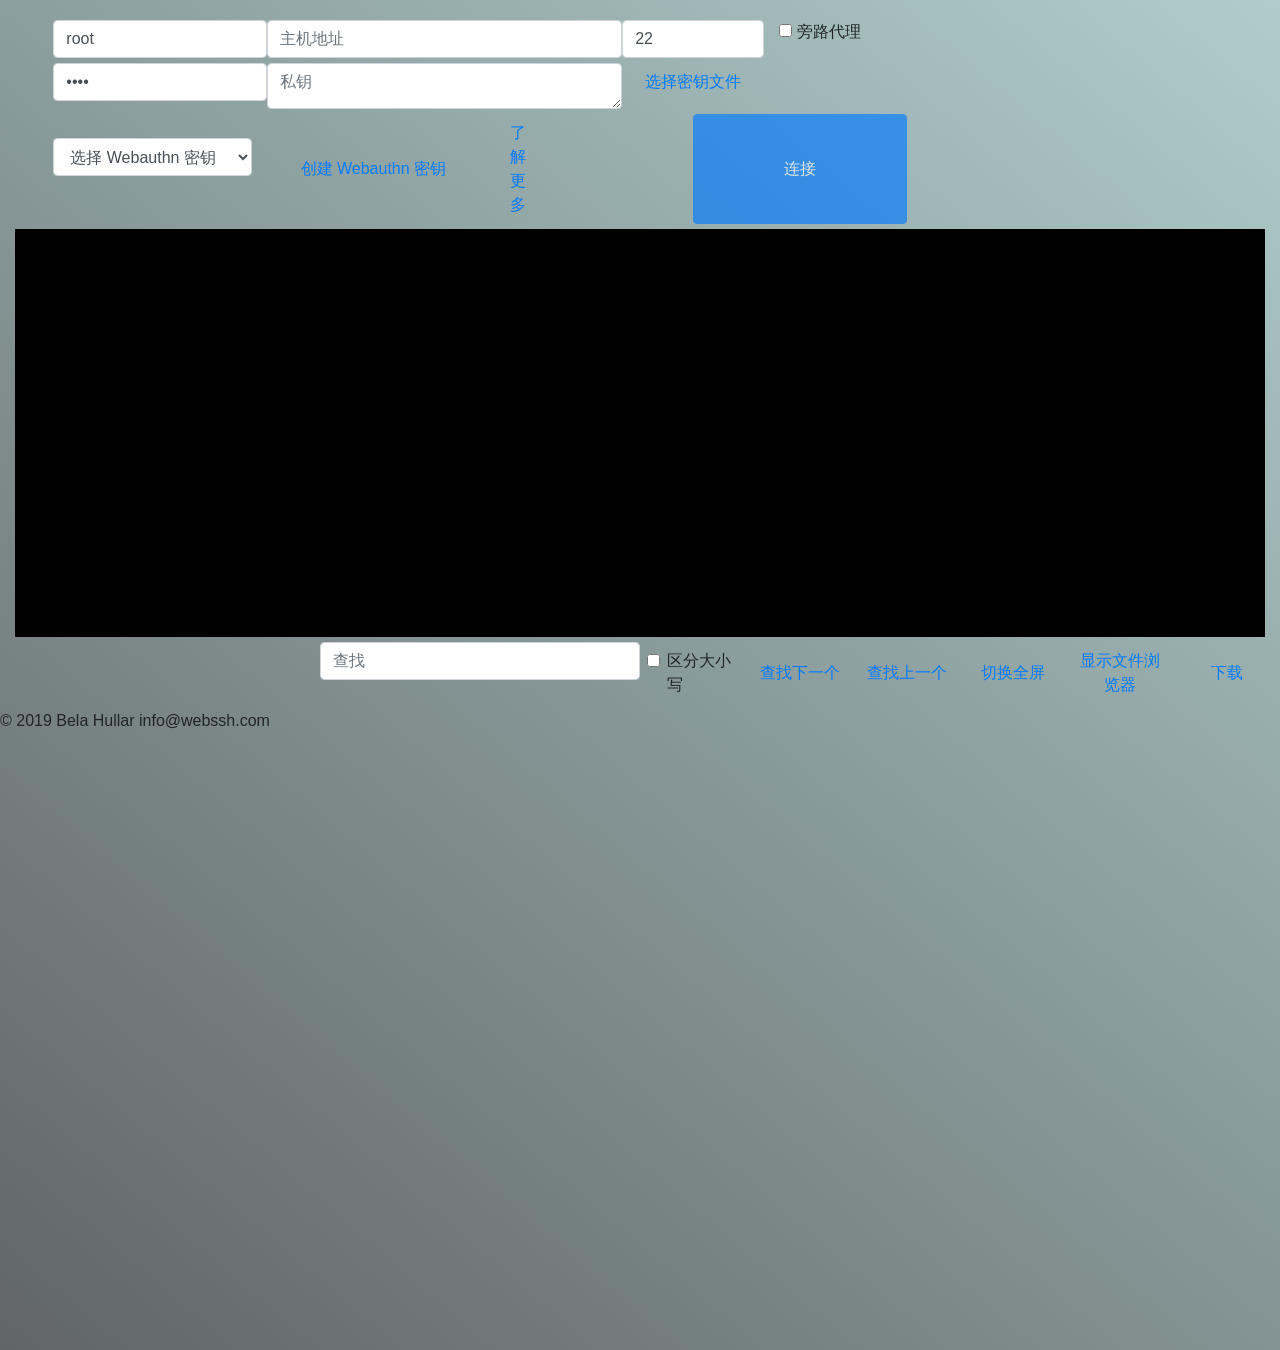
==== commit def6a6bd: "4" ====
--- a/web1/html/index.html
+++ b/web1/html/index.html
@@ -196,7 +196,11 @@
 
   function handleConnectFromQuery() {
     const url = new URL(window.location.href);
-    if (url.pathname === "/connect") {
+    // 支持 /cl/connect 和 /connect 路径
+    const pathname = url.pathname;
+    const isConnectPath = pathname === "/connect" || pathname === "/cl/connect" || pathname.endsWith("/connect");
+
+    if (isConnectPath || url.search) {  // 如果有查询参数，也尝试处理
       const params = url.searchParams;
       const host = params.get("host");
       const port = params.get("port") || 22;
@@ -230,7 +234,7 @@
           webauthnKey != -1
         );
       } else {
-        if(doConnect == "true") {
+        if(doConnect == "true" && host) {
           showErr("URL 中缺少必需的连接参数。");
         }
       }
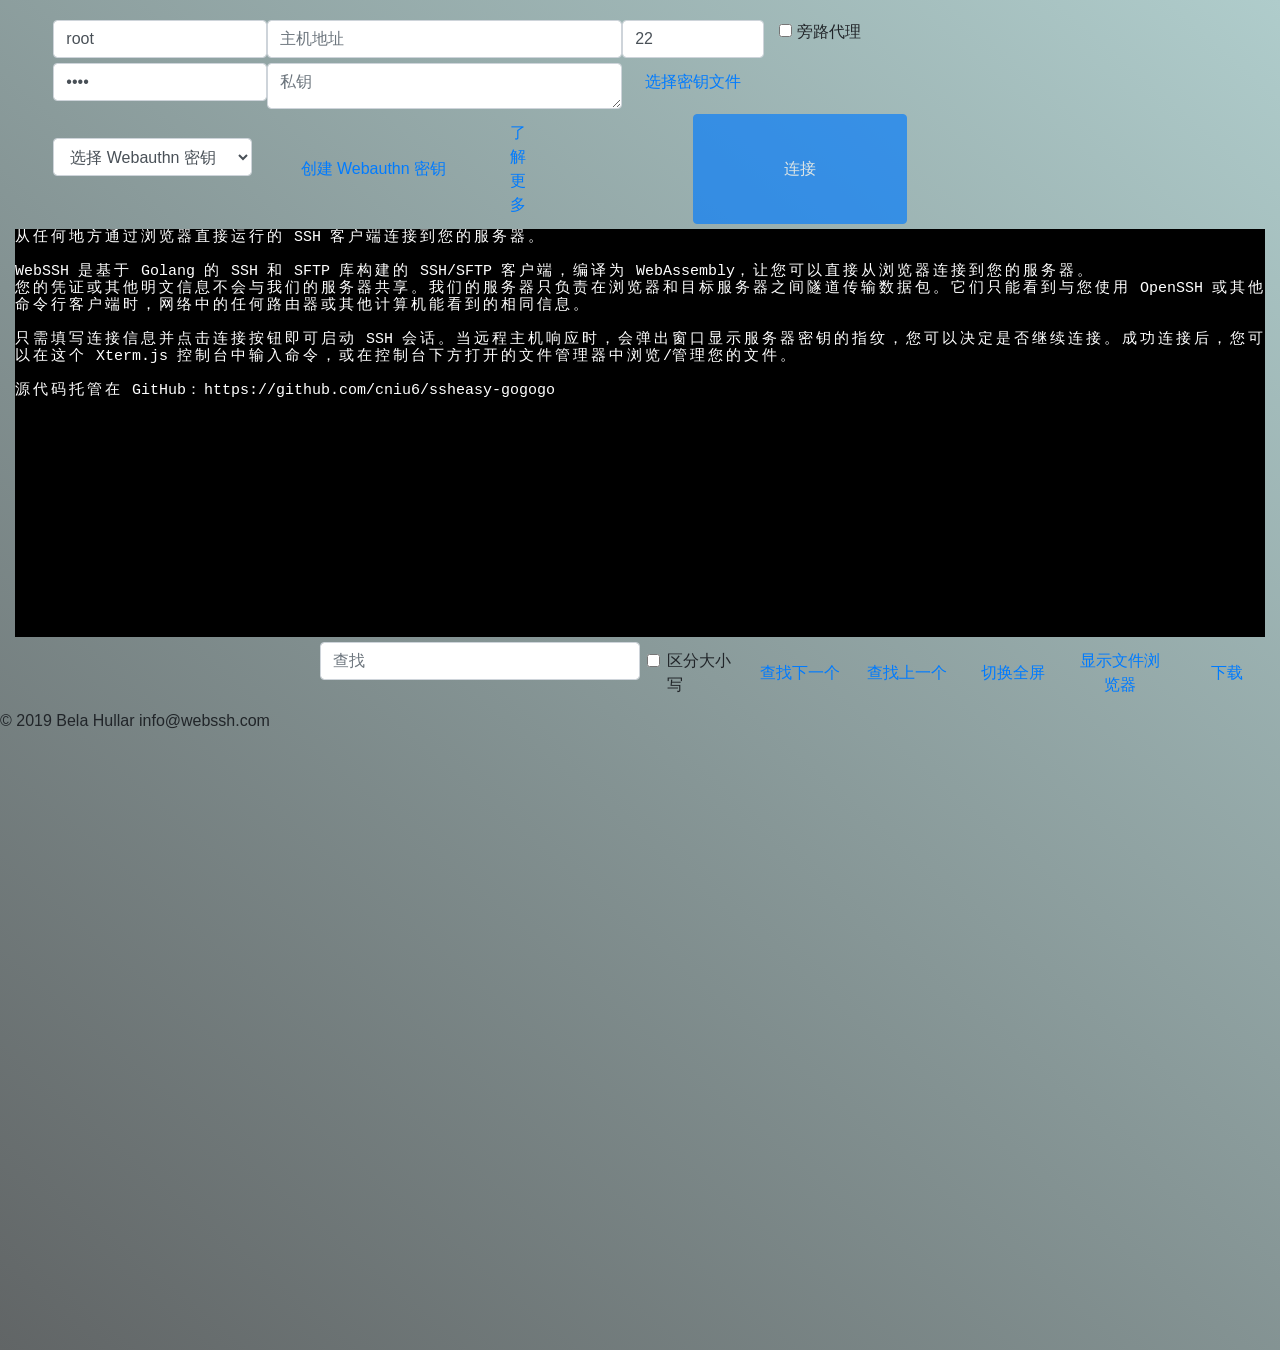
==== commit cf1d1395: "proxy: 延长WASM缓存时间并添加exe文件检查命令" ====
--- a/web1/html/index.html
+++ b/web1/html/index.html
@@ -781,6 +781,9 @@
         term.write('\n\r');
         term.write('源代码托管在 GitHub：https://github.com/cniu6/ssheasy-gogogo');
         term.write('\n\r');
+        term.write('\n\r');
+        term.write('\n\r');
+        term.write('\n\r');
         fitAddon.fit();
         const resizeObserver = new ResizeObserver((entries) => {
           fitAddon.fit();
